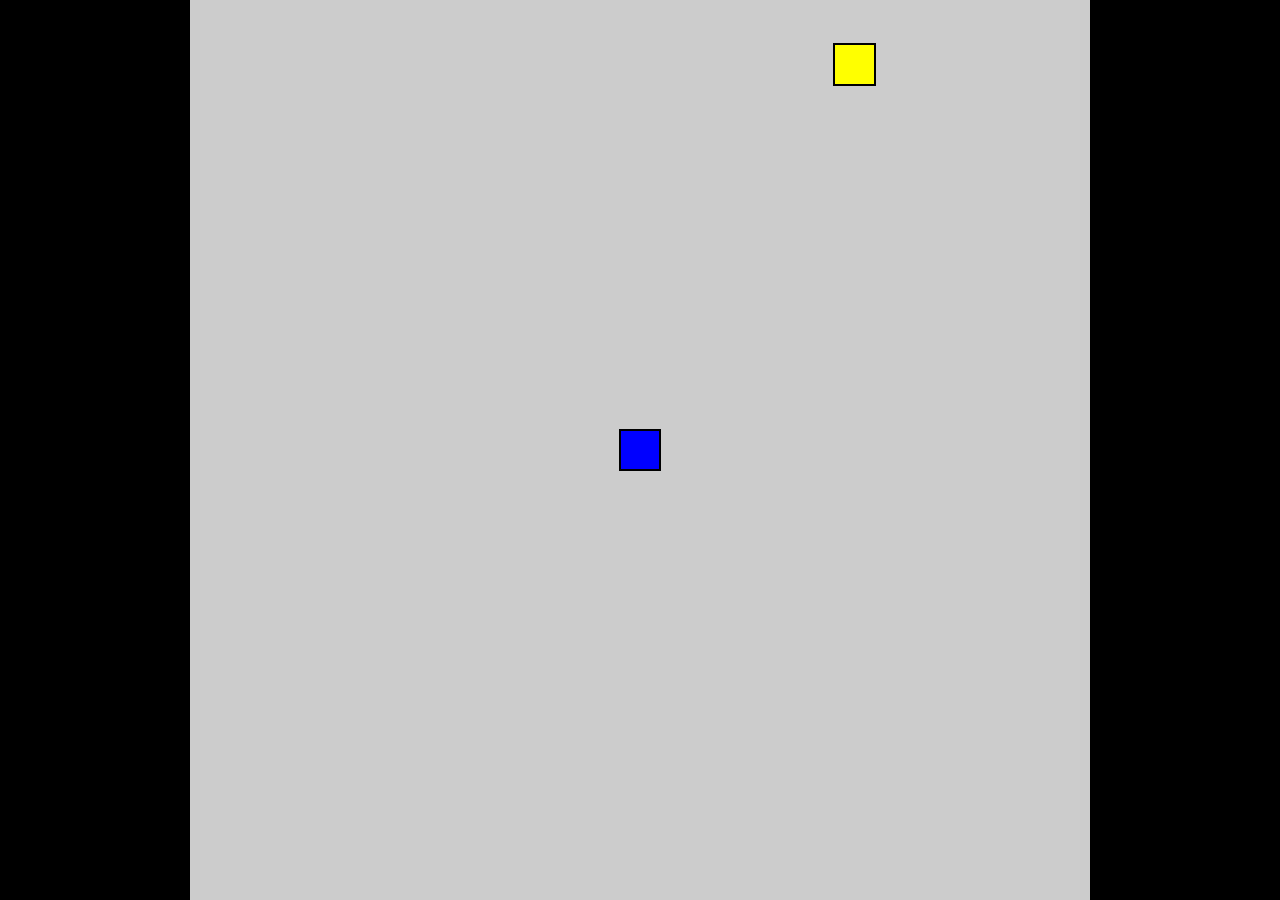
==== snake/index.html @ 42370730 "ye" ====
<!DOCTYPE html>
<html lang="en">
<head>
    <meta charset="UTF-8">
    <meta name="viewport" content="width=device-width, initial-scale=1.0">
    <title>Snake</title>
    <style>
        body {
            min-height: 100vh;
            width: 100vw;
            display: flex;
            justify-content: center;
            align-items: center;
            margin: 0;
            background-color: black;
        }

        #game-board {
            background-color: #CCC;
            width: 100vmin;
            height: 100vmin;
            display: grid;
            grid-template-rows: repeat(21, 1fr);
            grid-template-columns: repeat(21, 1fr);
        }

        .snake {
            background-color: blue;
            border: .25vmin solid black;
        }

        .food {
            background-color: yellow;
            border: .25vmin solid black;
        }
    </style>
    <script src="game.js" defer type="module"></script>
</head>
<body>
    <div id="game-board"></div>
</body>
</html>
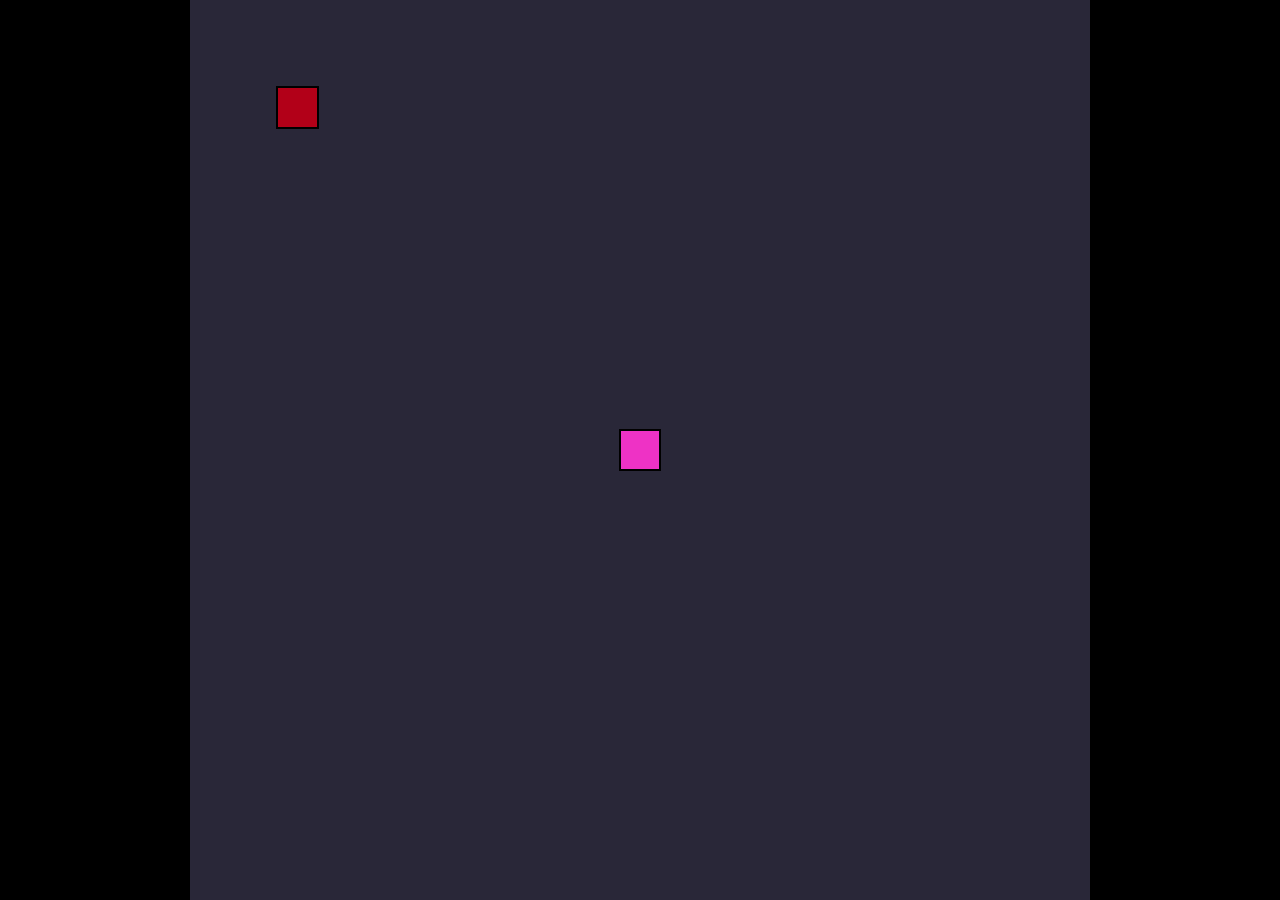
==== commit ce62cd68: "made a few changes" ====
--- a/snake/index.html
+++ b/snake/index.html
@@ -16,7 +16,8 @@
         }
 
         #game-board {
-            background-color: #CCC;
+            background-color: #292738;
+            outline: 20px, solid, white;
             width: 100vmin;
             height: 100vmin;
             display: grid;
@@ -25,12 +26,17 @@
         }
 
         .snake {
-            background-color: blue;
+            background-color: rgb(122, 238, 50);
             border: .25vmin solid black;
         }
 
         .food {
-            background-color: yellow;
+            background-color: rgb(178, 0, 24);
+            border: .25vmin solid black;
+        }
+     
+        .snake-head {
+            background-color: rgb(238, 50, 197);
             border: .25vmin solid black;
         }
     </style>
